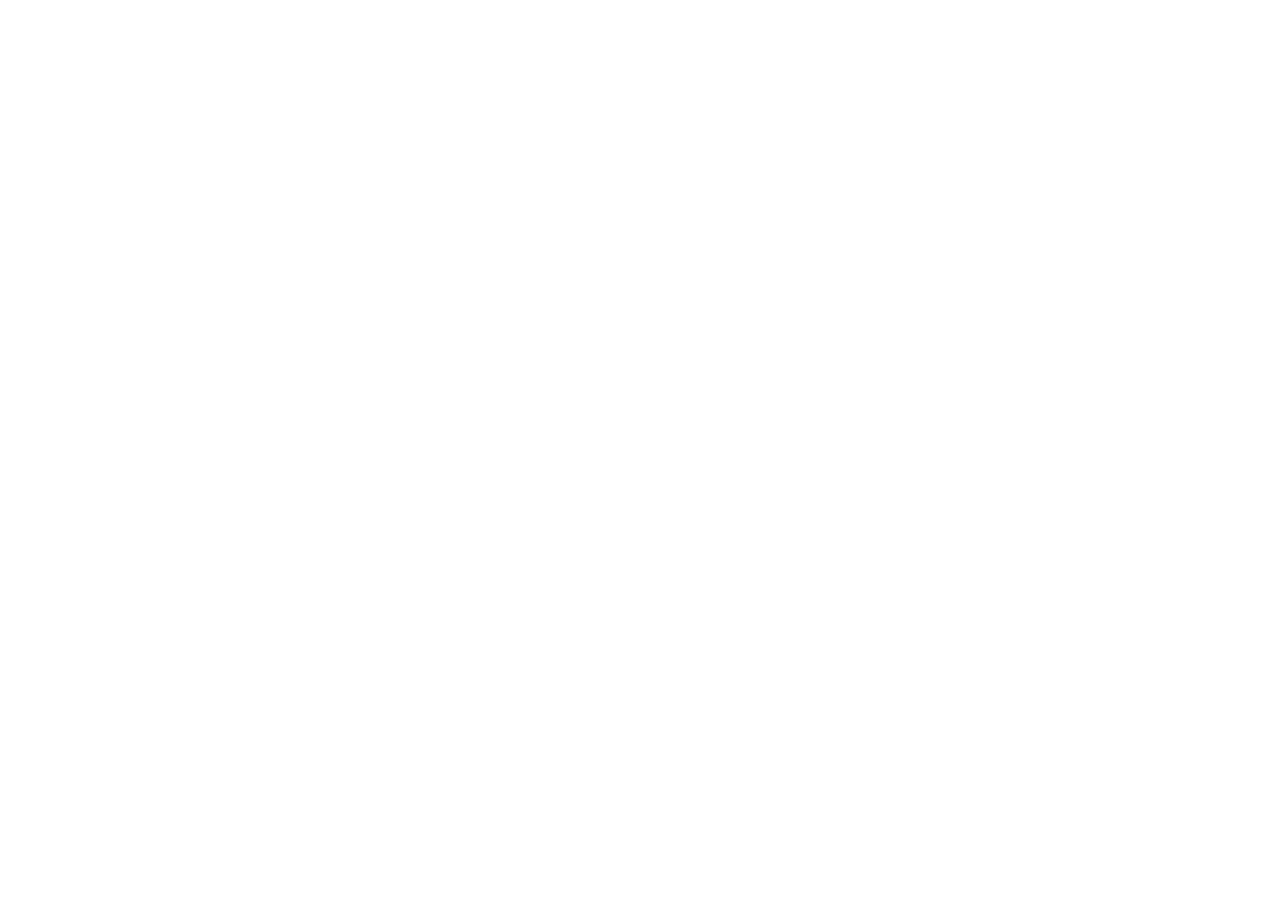
==== TrabajoN3/index.html @ 6976c96f "Agrego Trabajo Numero 3" ====
<!DOCTYPE html>
<html lang="en">
<head>
    <meta charset="UTF-8">
    <meta name="viewport" content="width=device-width, initial-scale=1.0">
    <link rel="stylesheet" href="../TrabajoN3/estilos/estilos.css">
    <title>Camping El Lago</title>
</head>
<body>
    
</body>
</html>
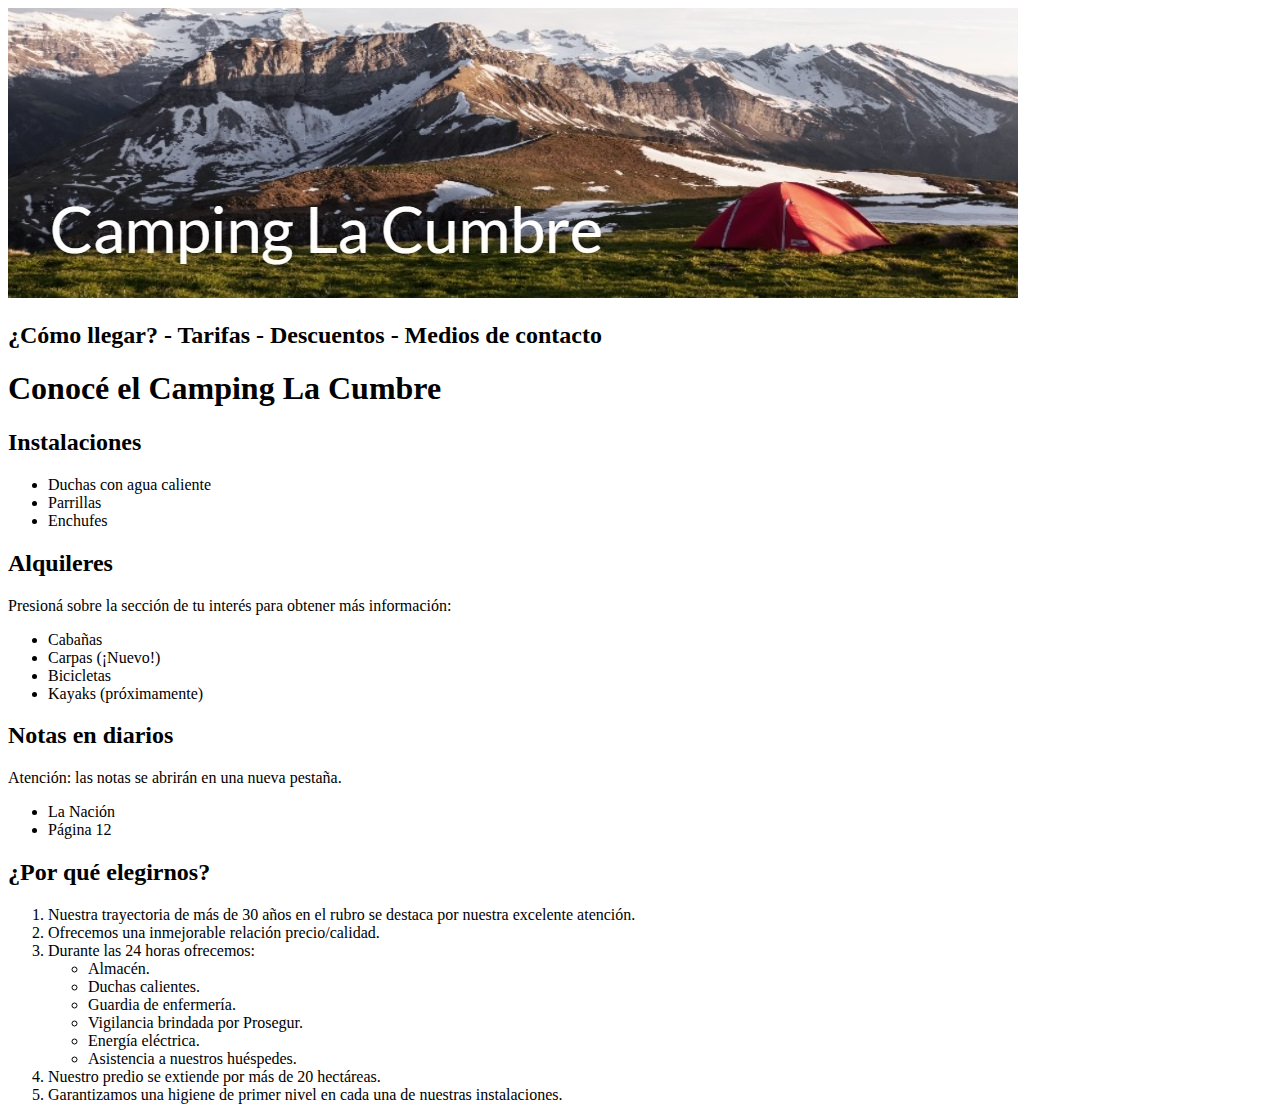
==== commit 73031ba1: "Agrego La Estructura HTML Del Trabajo Numero 3" ====
--- a/TrabajoN3/index.html
+++ b/TrabajoN3/index.html
@@ -7,6 +7,74 @@
     <title>Camping El Lago</title>
 </head>
 <body>
+    <header>
+        
+        <img src="../TrabajoN3/assets/camping-la-cumbre.jpg" alt="">
+
+        <h2>
+            ¿Cómo llegar? - Tarifas - Descuentos - Medios de contacto
+        </h2>
+
+    </header>
     
+    <main>
+        <h1>Conocé el Camping La Cumbre</h1>
+
+            <h2>Instalaciones</h2>
+
+                <ul>
+                    <li>Duchas con agua caliente</li>
+                    <li>Parrillas</li>
+                    <li>Enchufes</li>
+                </ul>
+
+            
+            <h2>Alquileres</h2>    
+
+                <p>Presioná sobre la sección de tu interés para obtener más información:</p>
+                
+                <ul>
+                    <li>Cabañas</li>
+                    <li>Carpas (¡Nuevo!)</li>
+                    <li>Bicicletas</li>
+                    <li>Kayaks (próximamente)</li>
+
+                </ul>
+
+
+            <h2>Notas en diarios</h2>
+            
+                <p class="atencion"> Atención: las notas se abrirán en una nueva pestaña.</p>
+
+                    <ul>
+                        <li>La Nación</li>
+                        <li>Página 12</li>
+                    </ul>
+
+            <h2 class="porqueelegirnos"> ¿Por qué elegirnos?</h2>
+            
+                    <ol>
+                        <li>Nuestra trayectoria de más de 30 años en el rubro se destaca por nuestra excelente atención.</li>
+                        <li>Ofrecemos una inmejorable relación precio/calidad.</li>
+                        <li>Durante las 24 horas ofrecemos:</li>
+                            <ul>
+                                <li>Almacén.</li>
+                                <li>Duchas calientes.</li>
+                                <li>Guardia de enfermería.</li>
+                                <li>Vigilancia brindada por <span>Prosegur.</span></li>
+                                <li>Energía eléctrica.</li>
+                                <li>Asistencia a nuestros huéspedes.</li>
+                            </ul>
+
+                        <li>Nuestro predio se extiende por más de 20 hectáreas.</li>    
+                        <li><span>Garantizamos una higiene de primer nivel en cada una de nuestras instalaciones.</span></li>
+                    </ol>
+            
+                    
+    </main>
+
+    <footer>
+
+    </footer>
 </body>
 </html>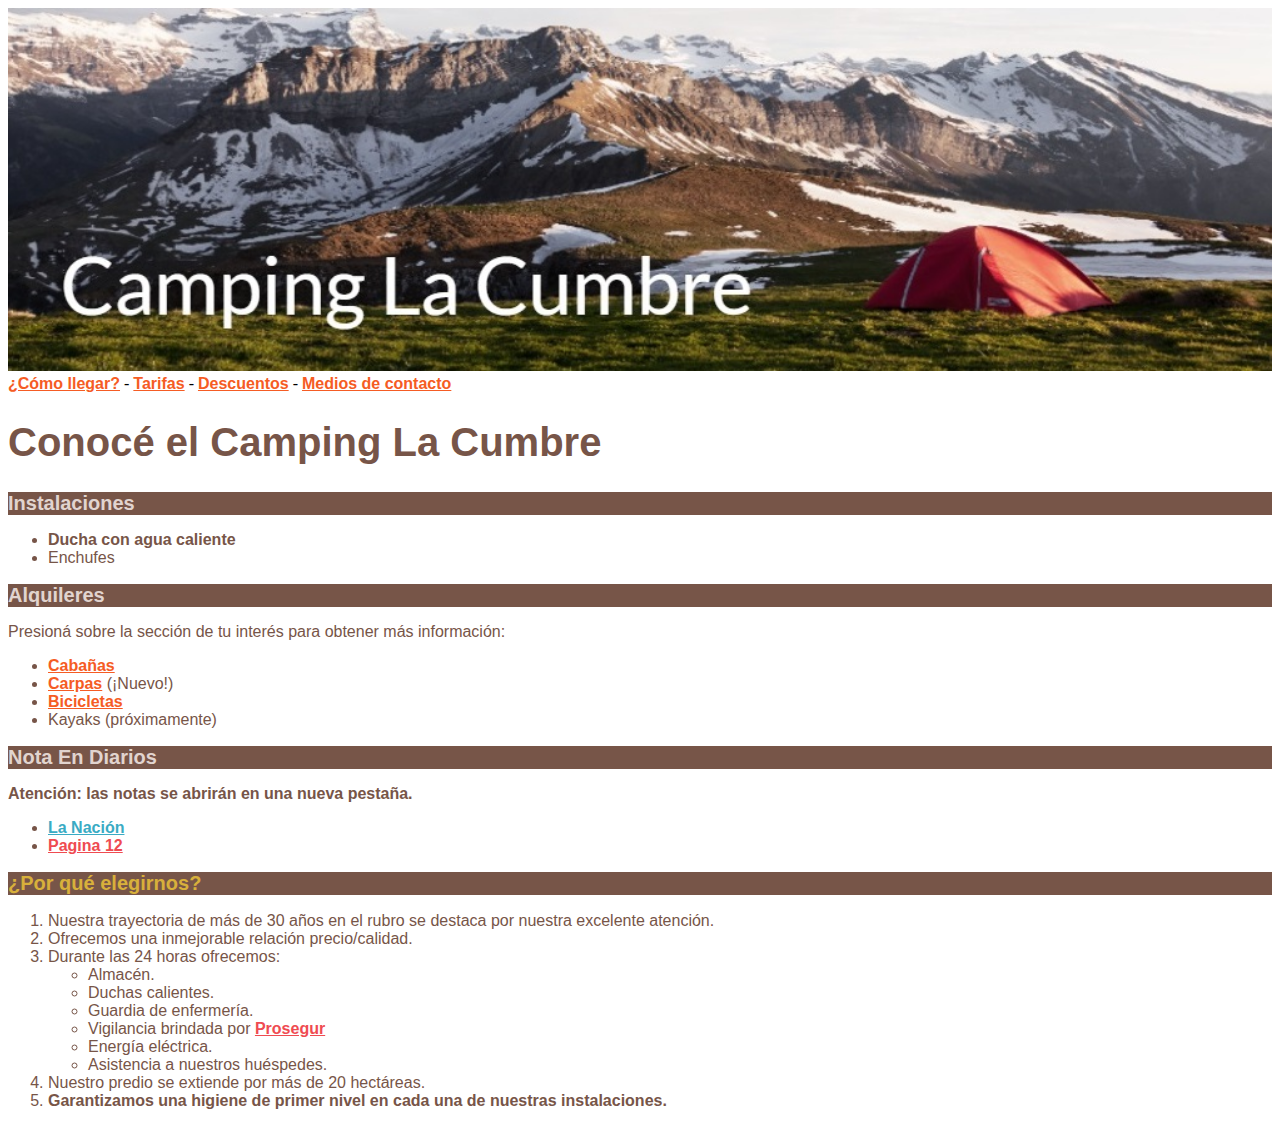
==== commit 99c69231: "Termino El Trabajo" ====
--- a/TrabajoN3/index.html
+++ b/TrabajoN3/index.html
@@ -1,80 +1,88 @@
 <!DOCTYPE html>
 <html lang="en">
+
 <head>
-    <meta charset="UTF-8">
-    <meta name="viewport" content="width=device-width, initial-scale=1.0">
-    <link rel="stylesheet" href="../TrabajoN3/estilos/estilos.css">
+    <meta charset="UTF-8" />
+    <meta name="viewport" content="width=device-width, initial-scale=1.0" />
+    <link rel="stylesheet" href="../TrabajoN3/estilos/estilos.css" />
     <title>Camping El Lago</title>
 </head>
+
 <body>
     <header>
-        
-        <img src="../TrabajoN3/assets/camping-la-cumbre.jpg" alt="">
+        <img src="../TrabajoN3/assets/camping-la-cumbre.jpg" alt="" />
 
-        <h2>
-            ¿Cómo llegar? - Tarifas - Descuentos - Medios de contacto
-        </h2>
+        <div>
+            <a class="links" href="#">¿Cómo llegar?</a> <span>-</span>
+            <a class="links" href="#">Tarifas</a> <span>-</span>
+            <a class="links" href="#">Descuentos</a> <span>-</span>
+            <a class="links" href="#">Medios de contacto</a>
+        </div>
+    </header>
 
-    </header>
-    
     <main>
         <h1>Conocé el Camping La Cumbre</h1>
 
-            <h2>Instalaciones</h2>
+        <h2 class="subtitulos">Instalaciones</h2>
 
-                <ul>
-                    <li>Duchas con agua caliente</li>
-                    <li>Parrillas</li>
-                    <li>Enchufes</li>
-                </ul>
+        <ul>
+            <li><strong>Ducha con agua caliente</strong></li>
+            <li>Enchufes</li>
+        </ul>
 
-            
-            <h2>Alquileres</h2>    
+        <h2 class="subtitulos">Alquileres</h2>
 
-                <p>Presioná sobre la sección de tu interés para obtener más información:</p>
-                
-                <ul>
-                    <li>Cabañas</li>
-                    <li>Carpas (¡Nuevo!)</li>
-                    <li>Bicicletas</li>
-                    <li>Kayaks (próximamente)</li>
+        <p>
+            Presioná sobre la sección de tu interés para obtener más información:
+        </p>
 
-                </ul>
+        <ul>
+            <li><a href="#" class="cabañas">Cabañas</a></li>
+            <li><a href="#" class="carpas">Carpas</a> <span>(¡Nuevo!)</span></li>
+            <li><a href="#" class="bicicletas">Bicicletas</a></li>
+            <li>Kayaks (próximamente)</li>
+        </ul>
 
+        <h2 class="subtitulos">Nota En Diarios</h2>
 
-            <h2>Notas en diarios</h2>
-            
-                <p class="atencion"> Atención: las notas se abrirán en una nueva pestaña.</p>
+        <p class="atencion">
+            Atención: las notas se abrirán en una nueva pestaña.
+        </p>
 
-                    <ul>
-                        <li>La Nación</li>
-                        <li>Página 12</li>
-                    </ul>
+        <ul>
+            <li><a href="#" class="lanacion">La Nación</a></li>
+            <li><a href="#" class="pagina12">Pagina 12</a></li>
+        </ul>
 
-            <h2 class="porqueelegirnos"> ¿Por qué elegirnos?</h2>
-            
-                    <ol>
-                        <li>Nuestra trayectoria de más de 30 años en el rubro se destaca por nuestra excelente atención.</li>
-                        <li>Ofrecemos una inmejorable relación precio/calidad.</li>
-                        <li>Durante las 24 horas ofrecemos:</li>
-                            <ul>
-                                <li>Almacén.</li>
-                                <li>Duchas calientes.</li>
-                                <li>Guardia de enfermería.</li>
-                                <li>Vigilancia brindada por <span>Prosegur.</span></li>
-                                <li>Energía eléctrica.</li>
-                                <li>Asistencia a nuestros huéspedes.</li>
-                            </ul>
+        <h2 class="subtitulos3">¿Por qué elegirnos?</h2>
 
-                        <li>Nuestro predio se extiende por más de 20 hectáreas.</li>    
-                        <li><span>Garantizamos una higiene de primer nivel en cada una de nuestras instalaciones.</span></li>
-                    </ol>
-            
-                    
+        <ol>
+            <li>
+                Nuestra trayectoria de más de 30 años en el rubro se destaca por
+                nuestra excelente atención.
+            </li>
+            <li>Ofrecemos una inmejorable relación precio/calidad.</li>
+            <li>Durante las 24 horas ofrecemos:</li>
+            <ul>
+                <li>Almacén.</li>
+                <li>Duchas calientes.</li>
+                <li>Guardia de enfermería.</li>
+                <li>
+                    Vigilancia brindada por <a href="#" class="prosegur">Prosegur</a>
+                </li>
+                <li>Energía eléctrica.</li>
+                <li>Asistencia a nuestros huéspedes.</li>
+            </ul>
+
+            <li>Nuestro predio se extiende por más de 20 hectáreas.</li>
+            <li>
+                <strong>Garantizamos una higiene de primer nivel en cada una de nuestras
+                    instalaciones.</strong>
+            </li>
+        </ol>
     </main>
 
-    <footer>
+    <footer></footer>
+</body>
 
-    </footer>
-</body>
 </html>--- a/TrabajoN3/estilos/estilos.css
+++ b/TrabajoN3/estilos/estilos.css
@@ -0,0 +1,95 @@
+
+img{
+    width: 100%;
+    height:auto;
+    
+}
+
+.links{
+    color: rgb(245, 92, 36);
+    font-family: Verdana, Arial, sans-serif ;
+    font-weight: bold;
+    display: inline;
+
+}
+
+h1{
+    font-family: Verdana, Arial, sans-serif ;
+    color: #775548;
+    font-size: 40px;
+}
+
+
+.subtitulos{
+    color: #E1D4CF;
+    background-color: #775548;
+    font-family: Verdana, Arial, sans-serif ;
+    font-size: 20px;
+
+}
+
+
+li{
+    color: #775548;
+    font-family: Verdana, Arial, sans-serif ;
+}
+
+p{
+    color: #775548;
+    font-family: Verdana, Arial, sans-serif ;
+
+}
+
+
+.cabañas{
+    color: rgb(245, 92, 36);
+    font-weight: bold;
+    text-decoration: underline;
+
+}
+
+.carpas{
+    color: rgb(245, 92, 36);
+    font-weight: bold;
+    text-decoration: underline;
+
+
+}
+
+.bicicletas{
+    color: rgb(245, 92, 36);
+    font-weight: bold;
+    text-decoration: underline;
+
+
+}
+
+.atencion{
+    font-weight: bold;
+}
+
+.lanacion{
+    color: #3AABC4;
+    font-weight: bold;
+    text-decoration: underline;
+}
+
+.pagina12{
+    color: #EF4B51;
+    font-weight: bold;
+    text-decoration: underline;
+}
+
+.subtitulos3{
+    color: #D8B03B;
+    background-color: #775548;
+    font-family: Verdana, Arial, sans-serif ;
+    font-size: 20px;
+
+}
+
+.prosegur{
+    color: #EF4B51;
+    font-weight: bold;
+
+}